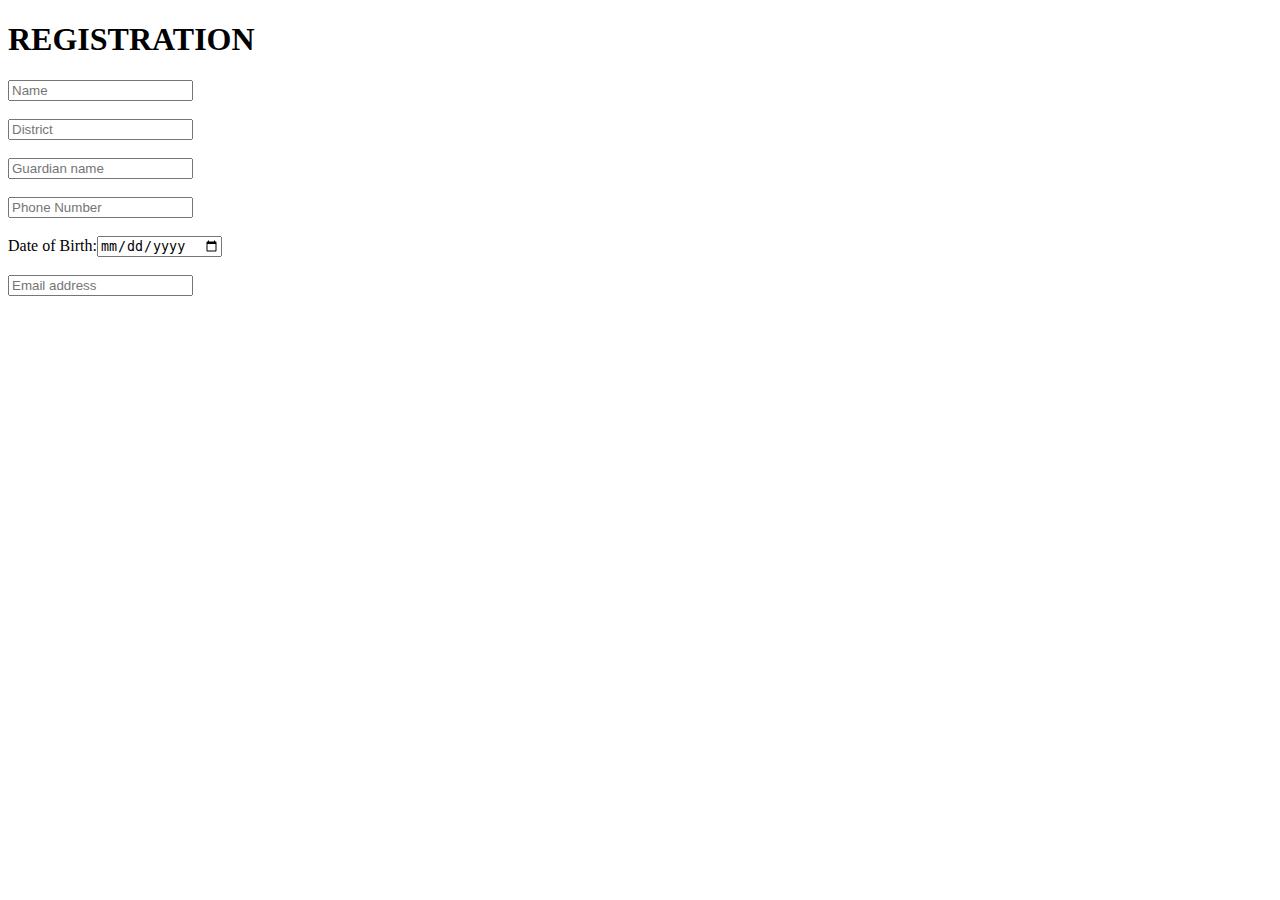
==== index.html @ 63c82d87 "Create index.html" ====
<!DOCTYPE html>
<html>
  <head>
     <title>REGISTRATION</title>
  </head>
  <body>
    <h1>REGISTRATION</h1>
    <form>
    <input type="text" placeholder="Name" /><br /><br />
    <input type="text" placeholder="District" /><br /><br />
    <input type="text" placeholder="Guardian name" /><br /><br />
    <input type="text" placeholder="Phone Number" /><br /><br />
    Date of Birth:<input type="date" /><br /><br />
    <input type="email" placeholder="Email address "/>
    </form>
  </body>
</html>
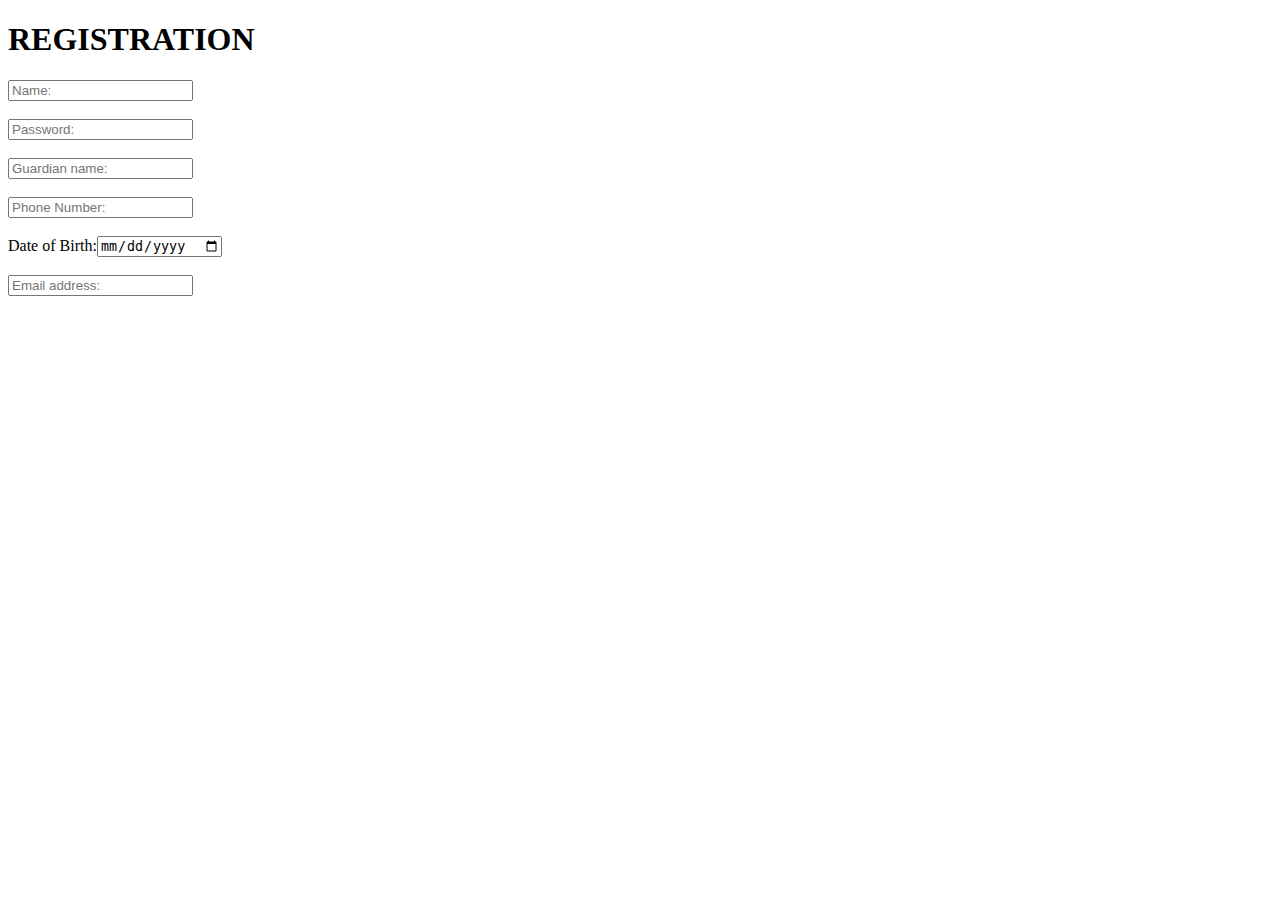
==== commit 7ee4014b: "Update index.html" ====
--- a/index.html
+++ b/index.html
@@ -6,12 +6,12 @@
   <body>
     <h1>REGISTRATION</h1>
     <form>
-    <input type="text" placeholder="Name" /><br /><br />
-    <input type="text" placeholder="District" /><br /><br />
-    <input type="text" placeholder="Guardian name" /><br /><br />
-    <input type="text" placeholder="Phone Number" /><br /><br />
+    <input type="text" placeholder="Name:" /><br /><br />
+    <input type="password" placeholder="Password:" /><br /><br />
+    <input type="text" placeholder="Guardian name:" /><br /><br />
+    <input type="text" placeholder="Phone Number:" /><br /><br />
     Date of Birth:<input type="date" /><br /><br />
-    <input type="email" placeholder="Email address "/>
+    <input type="email" placeholder="Email address: "/>
     </form>
   </body>
 </html>
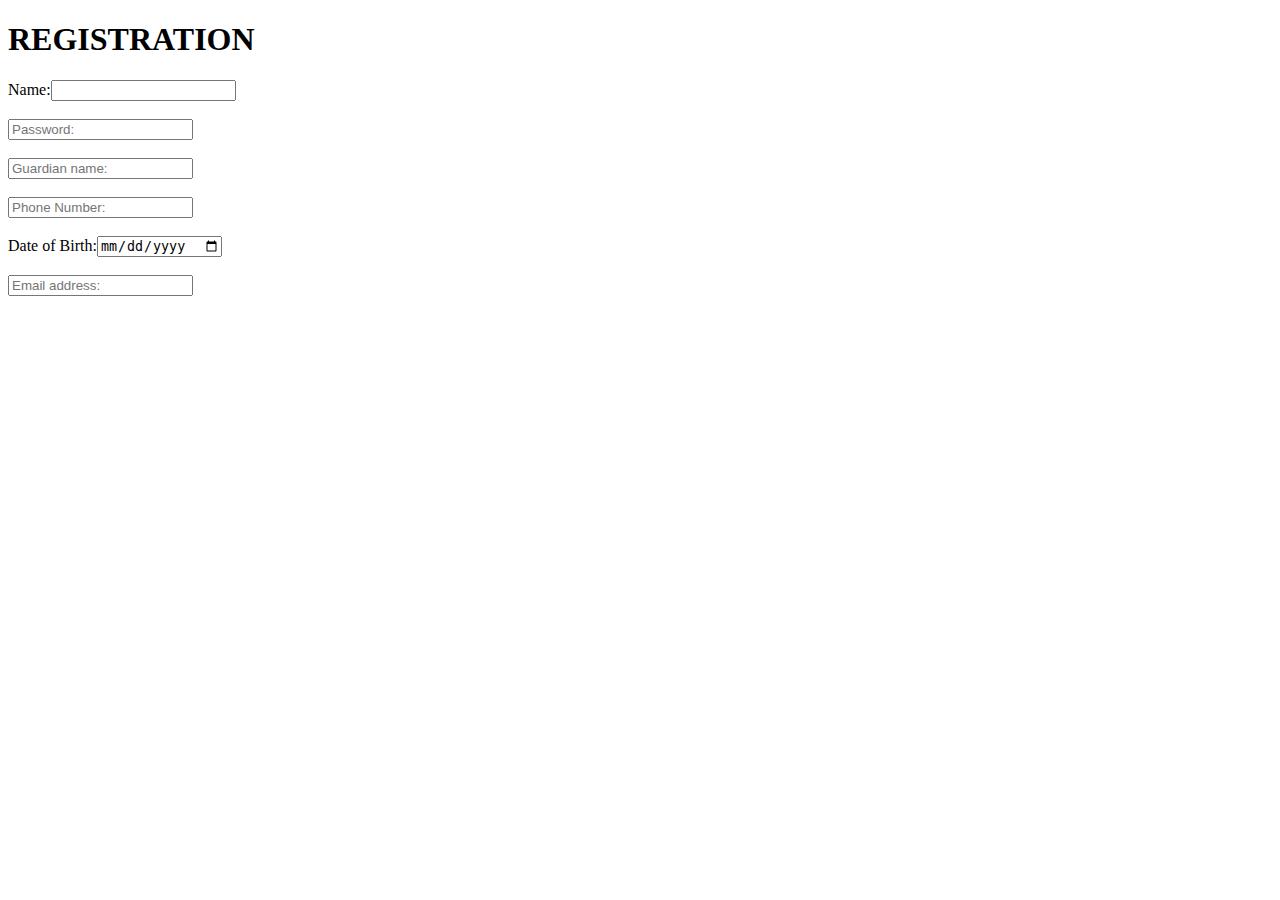
==== commit 464a8d2a: "Update index.html" ====
--- a/index.html
+++ b/index.html
@@ -6,7 +6,7 @@
   <body>
     <h1>REGISTRATION</h1>
     <form>
-    <input type="text" placeholder="Name:" /><br /><br />
+    Name:<input type="text" placeholder="" /><br /><br />
     <input type="password" placeholder="Password:" /><br /><br />
     <input type="text" placeholder="Guardian name:" /><br /><br />
     <input type="text" placeholder="Phone Number:" /><br /><br />
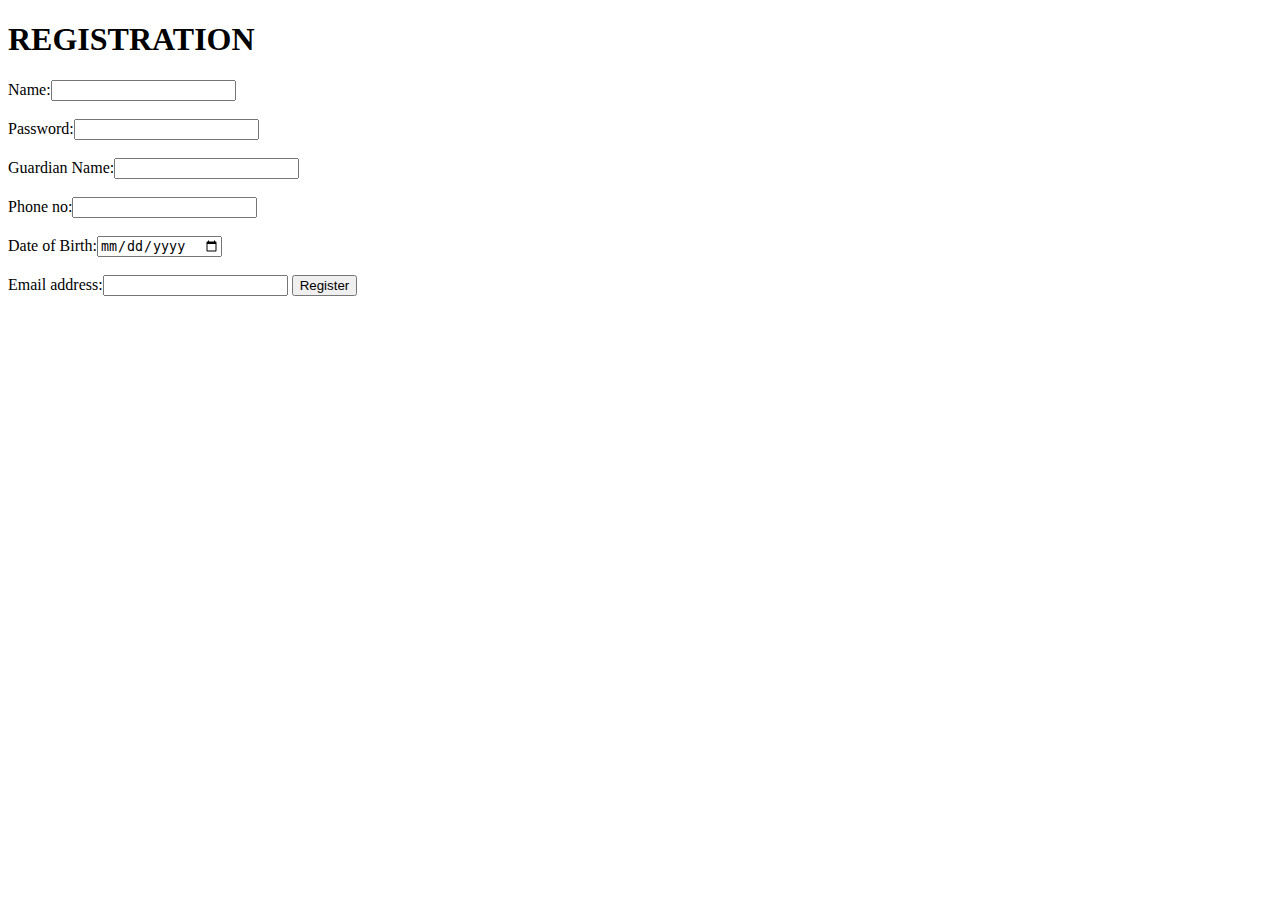
==== commit a20f3227: "Update index.html" ====
--- a/index.html
+++ b/index.html
@@ -7,11 +7,12 @@
     <h1>REGISTRATION</h1>
     <form>
     Name:<input type="text" placeholder="" /><br /><br />
-    <input type="password" placeholder="Password:" /><br /><br />
-    <input type="text" placeholder="Guardian name:" /><br /><br />
-    <input type="text" placeholder="Phone Number:" /><br /><br />
+    Password:<input type="password" placeholder="" /><br /><br />
+    Guardian Name:<input type="text" placeholder="" /><br /><br />
+    Phone no:<input type="text" placeholder="" /><br /><br />
     Date of Birth:<input type="date" /><br /><br />
-    <input type="email" placeholder="Email address: "/>
+    Email address:<input type="email" placeholder=""/>
+    <input type="submit" value="Register"/>
     </form>
   </body>
 </html>
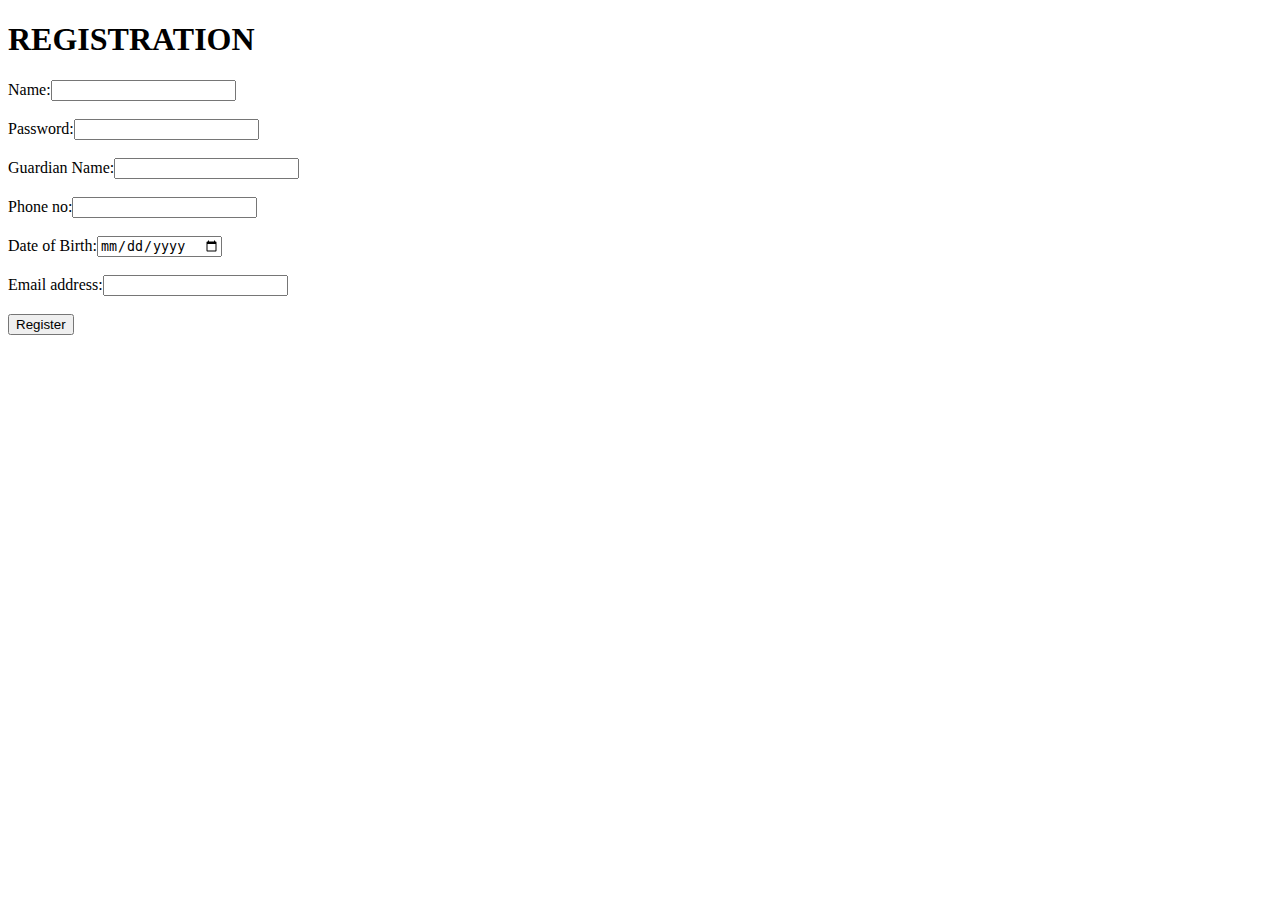
==== commit c3bd393e: "Update index.html" ====
--- a/index.html
+++ b/index.html
@@ -11,7 +11,7 @@
     Guardian Name:<input type="text" placeholder="" /><br /><br />
     Phone no:<input type="text" placeholder="" /><br /><br />
     Date of Birth:<input type="date" /><br /><br />
-    Email address:<input type="email" placeholder=""/>
+    Email address:<input type="email" placeholder=""/><br /><br />
     <input type="submit" value="Register"/>
     </form>
   </body>
